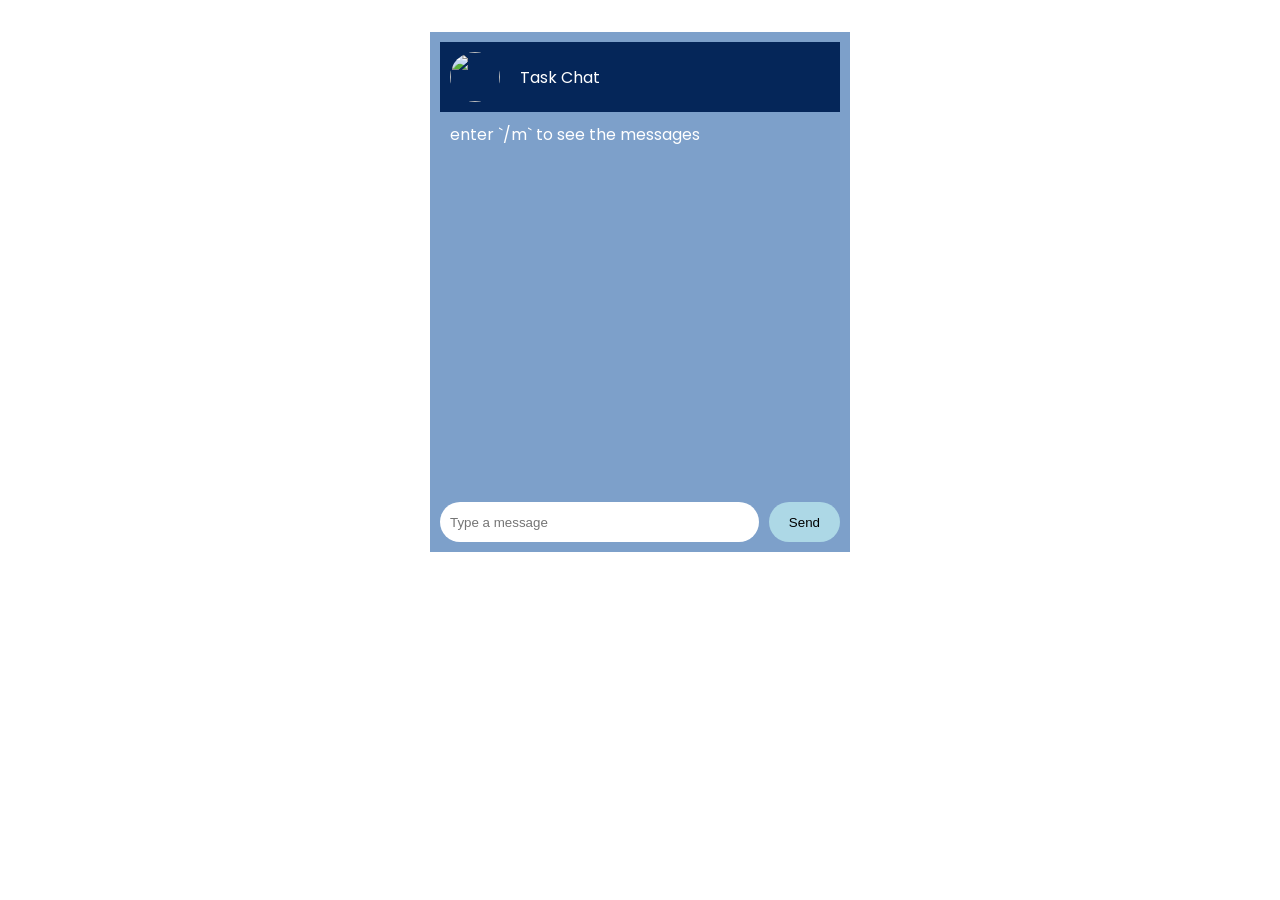
==== index.html @ 6e5e1006 "Second commit" ====
<!DOCTYPE html>
<html lang="en">
  <head>
    <meta charset="UTF-8" />
    <meta name="viewport" content="width=device-width, initial-scale=1.0" />
    <title>Document</title>
    <link rel="stylesheet" href="/style.css" />
    <link rel="preconnect" href="https://fonts.googleapis.com">
<link rel="preconnect" href="https://fonts.gstatic.com" crossorigin>
<link href="https://fonts.googleapis.com/css2?family=Poppins:ital,wght@0,100;0,200;0,300;0,400;0,500;0,600;0,700;0,800;0,900;1,100;1,200;1,300;1,400;1,500;1,600;1,700;1,800;1,900&display=swap" rel="stylesheet">
  </head>
  <body>
    
    <div class="chatbox">
      <div class="header">
        <img
          src="https://api.dicebear.com/7.x/adventurer-neutral/svg?seed=mail@ashallendesign.co.uk"
        />
        <p>Task Chat</p>
      </div>
      <div class="chatarea" id="chatarea">
        <p id="tutorial" class="tutorial"></p>
      </div>
      <div class="inputDiv">
          <input type="text" class="input" placeholder="Type a message" id="inputMsg"/>
        </form>
        <button class="sendBtn" id="sendBtn">Send</button>
      </div>
    </div>
    <script src="demo.js"></script>
  </body>
</html>
---- style.css ----
body {
    margin: 0;
    justify-content: center;
    padding: 32px 64px;
    font-family: "Poppins";
}



button{
    background: none;
    border: none;
}

p,
h1,
h2,
h3,
h4,
h5,
h6,
span {
    margin: 0;
}

.chatbox {
    width: 400px;
    margin: auto;
    min-height: 500px;
    max-height: 500px;
    padding: 10px;
    background: #7da0ca;
    display: flex;
    flex-direction: column;
}

.header {
    padding: 10px 10px;
    margin-bottom: auto;
    max-height: 60px;
    display: flex;
    align-items: center;
    color: #fff;
    gap: 20px;
    background: #052659;
}

.header img {
    width: 50px;
    border-radius: 50%;
    height: 50px;
}

.tutorial{
    color: #fff;
}

.chatarea {
    gap: 20px;
    overflow-y: scroll;
    padding: 10px;
    flex: 1;
    margin-bottom: auto;
}

.chatarea::-webkit-scrollbar{
    display: none;
}

.send,
.receive {
    margin: 5px 0px;
    display: flex;
    max-width: 300px;
    margin-left: auto;
    flex-wrap: wrap;
    min-height: 20px;
    padding: 10px;
    border-radius: 10px;
    width: 100%;
    height: auto;
}

.send {
    background: lightblue;
}

.receive {
    background: lightgreen;
    float: left;
}

.receive ul{
    gap: 10px;
    display: flex;
    padding: 0px 10px;
    flex-direction: column;
}
ul li{
    display: flex;
    gap: 10px;
    list-style: none;

}

.inputDiv {
    margin-top: auto;
    width: 100%;
    gap: 10px;
    min-height: 40px;
    display: flex;
}

.sendBtn {
    border: none;
    border-radius: 20px;
    align-items: center;
    padding: 0px 20px;
    background: lightblue;
}

.inputDiv button:hover {
    cursor: pointer;
}

 input {
    border-radius: 20px;
    border: none;
    width: 100%;
    padding: 0px 10px;
}

.inputDiv input:focus{
    outline: none;
}


.btn img{
    max-width: 20px;
    height: auto;
}
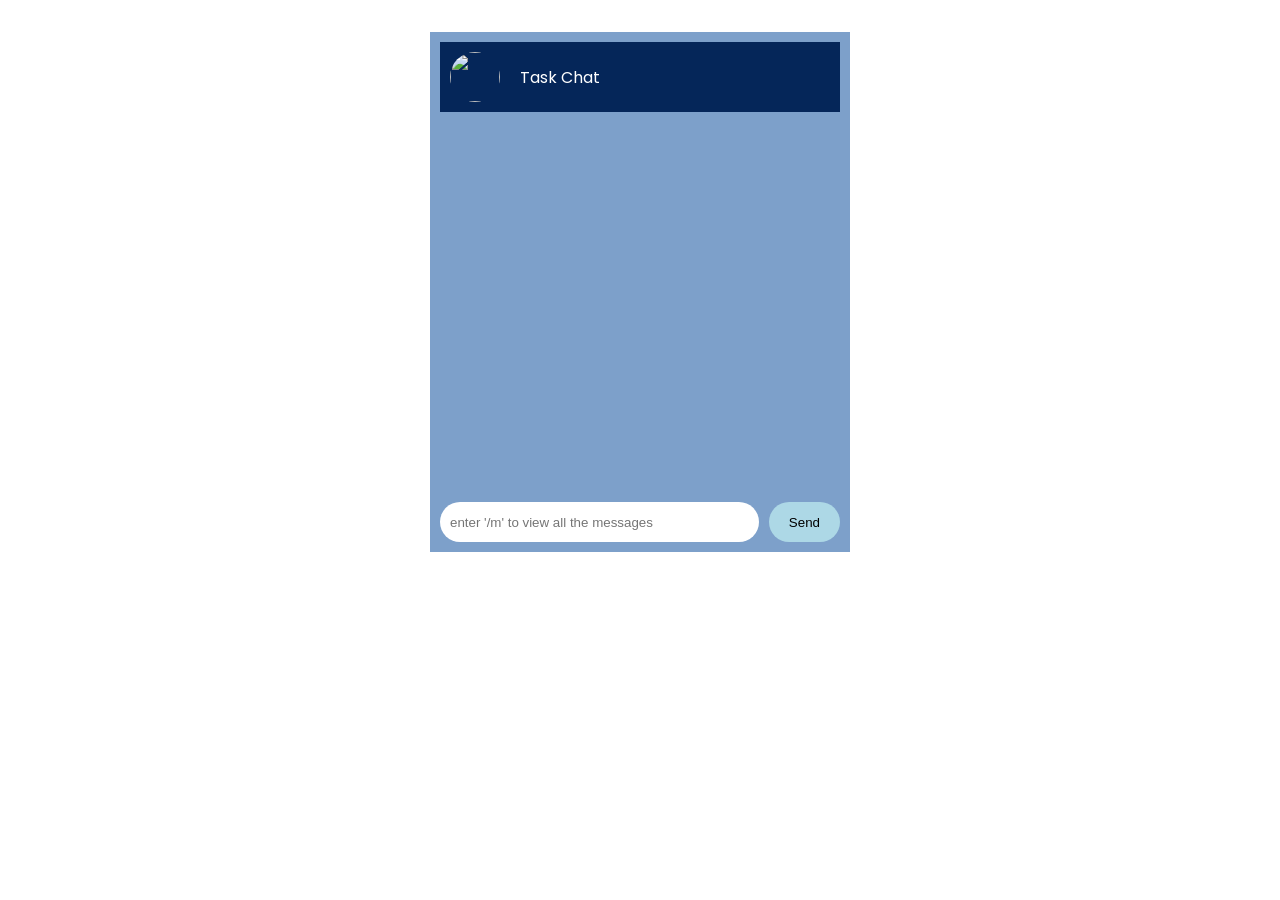
==== commit fe1abdea: "Final 1" ====
--- a/index.html
+++ b/index.html
@@ -4,7 +4,7 @@
     <meta charset="UTF-8" />
     <meta name="viewport" content="width=device-width, initial-scale=1.0" />
     <title>Document</title>
-    <link rel="stylesheet" href="/style.css" />
+    <link rel="stylesheet" href="./style.css" />
     <link rel="preconnect" href="https://fonts.googleapis.com">
 <link rel="preconnect" href="https://fonts.gstatic.com" crossorigin>
 <link href="https://fonts.googleapis.com/css2?family=Poppins:ital,wght@0,100;0,200;0,300;0,400;0,500;0,600;0,700;0,800;0,900;1,100;1,200;1,300;1,400;1,500;1,600;1,700;1,800;1,900&display=swap" rel="stylesheet">
@@ -22,7 +22,7 @@
         <p id="tutorial" class="tutorial"></p>
       </div>
       <div class="inputDiv">
-          <input type="text" class="input" placeholder="Type a message" id="inputMsg"/>
+          <input type="text" class="input" id="inputMsg"/>
         </form>
         <button class="sendBtn" id="sendBtn">Send</button>
       </div>
--- a/style.css
+++ b/style.css
@@ -75,6 +75,7 @@
     margin-left: auto;
     flex-wrap: wrap;
     min-height: 20px;
+    align-items: center;
     padding: 10px;
     border-radius: 10px;
     width: 100%;
@@ -90,19 +91,52 @@
     float: left;
 }
 
-.receive ul{
+/* Styles for the message list */
+ul {
+    padding: 0;
+    margin: 0;
+    width: 100%;
+    display: flex;
     gap: 10px;
-    display: flex;
-    padding: 0px 10px;
     flex-direction: column;
 }
-ul li{
+
+li {
     display: flex;
-    gap: 10px;
-    list-style: none;
-
-}
-
+    min-width: 100%;
+  }
+  
+  /* Styles for the text container */
+  .textDiv {
+    flex: 1;
+    padding-right: 10px;
+  }
+  
+  /* Styles for the button container */
+  .btnDiv {
+    display: flex;
+    margin-left: auto;
+    /* float: right; */
+    /* align-items: center; */
+  }
+  
+  .btnDiv input {
+    margin-right: 5px;
+    padding: 5px;
+    border: 1px solid #ddd;
+    border-radius: 3px;
+  }
+  
+  .btnDiv button {
+    margin-left: 5px;
+    padding: 5px 10px;
+    border: none;
+    color: #fff;
+    border-radius: 3px;
+    cursor: pointer;
+    filter: invert(100%);
+  }
+  
 .inputDiv {
     margin-top: auto;
     width: 100%;
